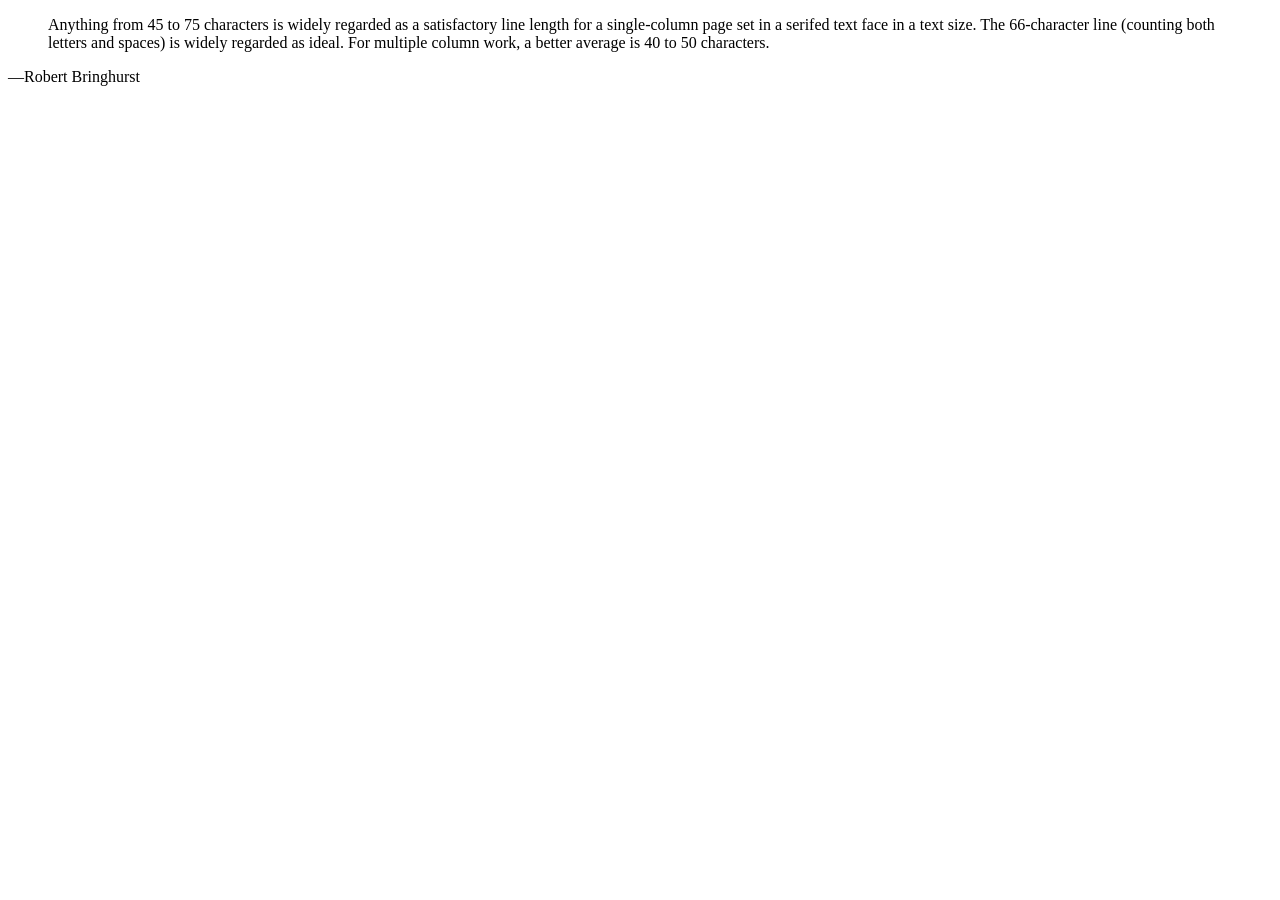
==== font.html @ b6f1f083 "font.html #1" ====
<!DOCTYPE html>
<html>
    <head>
    <title>van LOWUS</title>
    <link rel="stylesheet" href="styles/font.css">
</head>

<body>
    
<section>
  <blockquote cite="http://webtypography.net/2.1.2">
    <p>Anything from 45 to 75 characters is widely regarded as a satisfactory line length for a single-column page set in a serifed text face in a text size. The 66-character line (counting both letters and spaces) is widely regarded as ideal. For multiple column work, a better average is 40 to 50 characters.</p>
  </blockquote>
  <p>—Robert Bringhurst</p>
</section>

</body>
---- styles/font.css ----
.p {
    text-wrap: pretty;

}
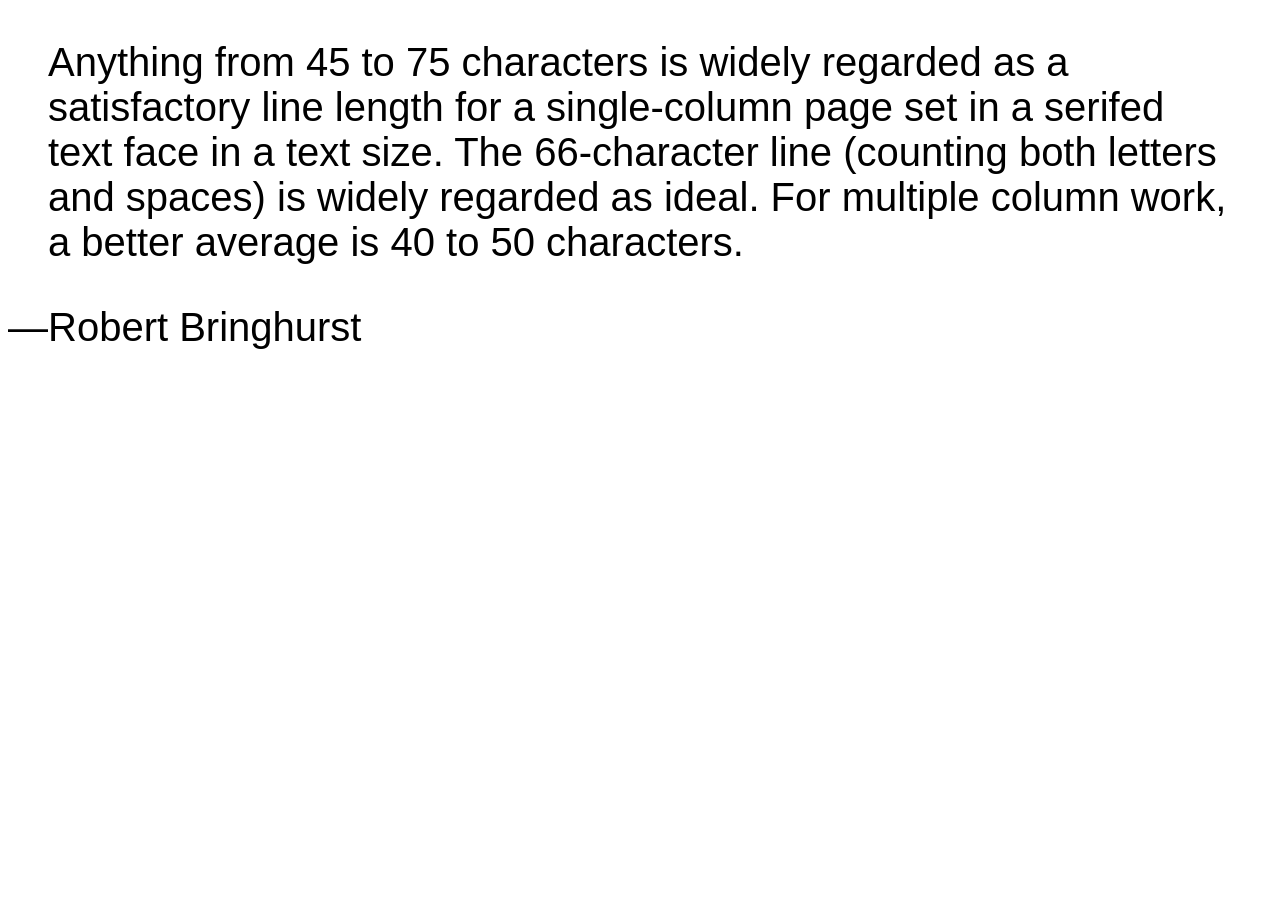
==== commit d28f4518: "font opdracht #3" ====
--- a/font.html
+++ b/font.html
@@ -14,4 +14,5 @@
   <p>—Robert Bringhurst</p>
 </section>
 
-</body>+</body>
+</html>
--- a/styles/font.css
+++ b/styles/font.css
@@ -1,4 +1,4 @@
-.p {
-    text-wrap: pretty;
-
+p {
+font-size: 5ch;
+font-family: Impact, Haettenschweiler, 'Arial Narrow Bold', sans-serif;
 }
